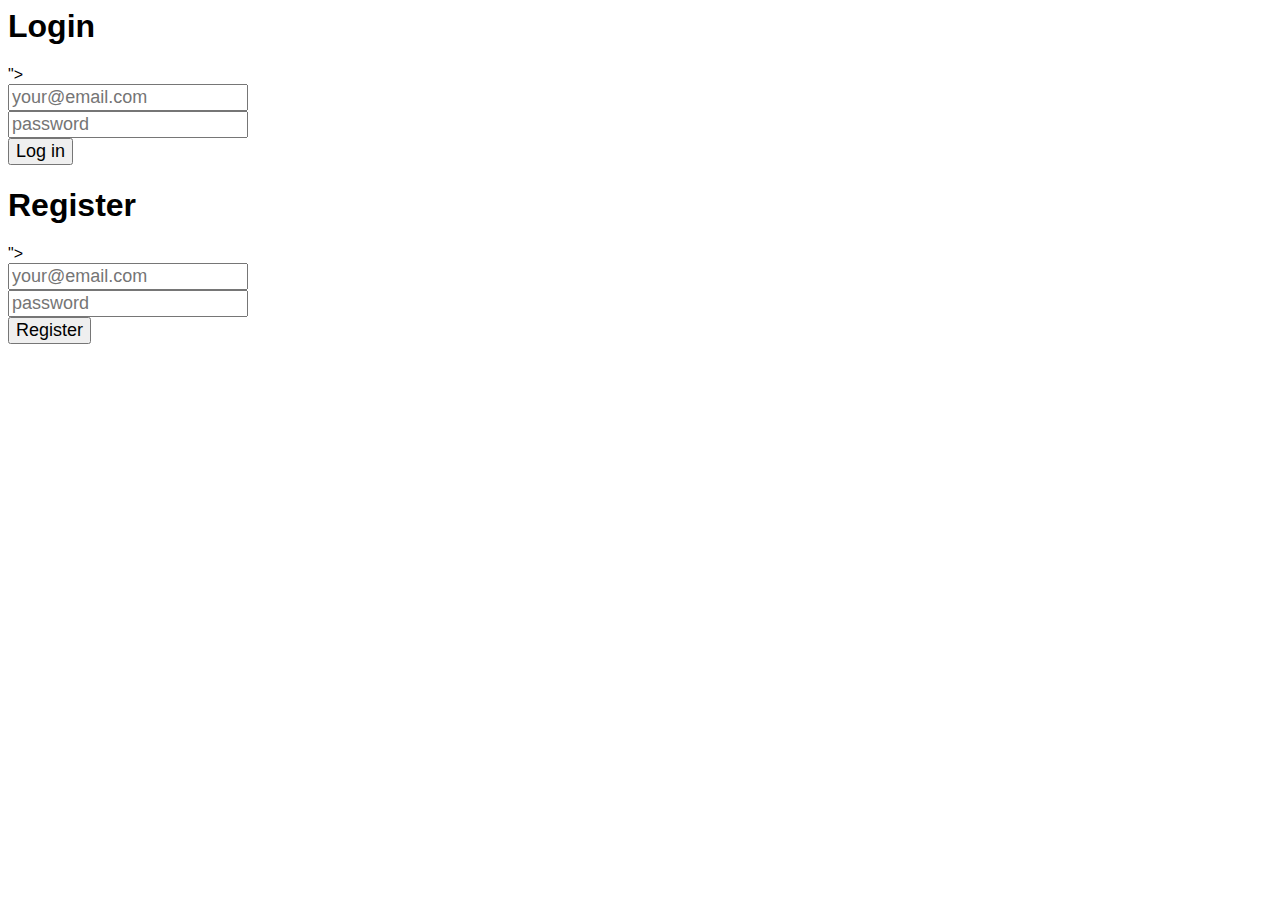
==== templates/login.html @ f88fa599 "move to own repo" ====
<html>
  <head>
  <meta name="viewport" content="width=device-width, initial-scale=1">
  <style type="text/css">
    body {
      font-size: 16px;
      font-family: sans-serif;
    }
    input {
      display: block;
      font-size: 18px;
    }
    input[type=text], input[type=number] {
      border: 1px solid #ccc;
      padding: 5px;
    }
  </style>
  </head>
  <body>
    <h1>Login</h1>
    <form method="POST" action="<: $self.path("/auth") :>">
      <input type="email" name="email" value="" placeholder="your@email.com">
      <input type="password" name="pass" value="" placeholder="password">
      <input type="submit" value="Log in">
    </form>

    <h1>Register</h1>
    <form method="POST" action="<: $self.path("/register") :>">
      <input type="email" name="email" value="" placeholder="your@email.com">
      <input type="password" name="pass" value="" placeholder="password">
      <input type="submit" value="Register">
    </form>

  </body>
</html>
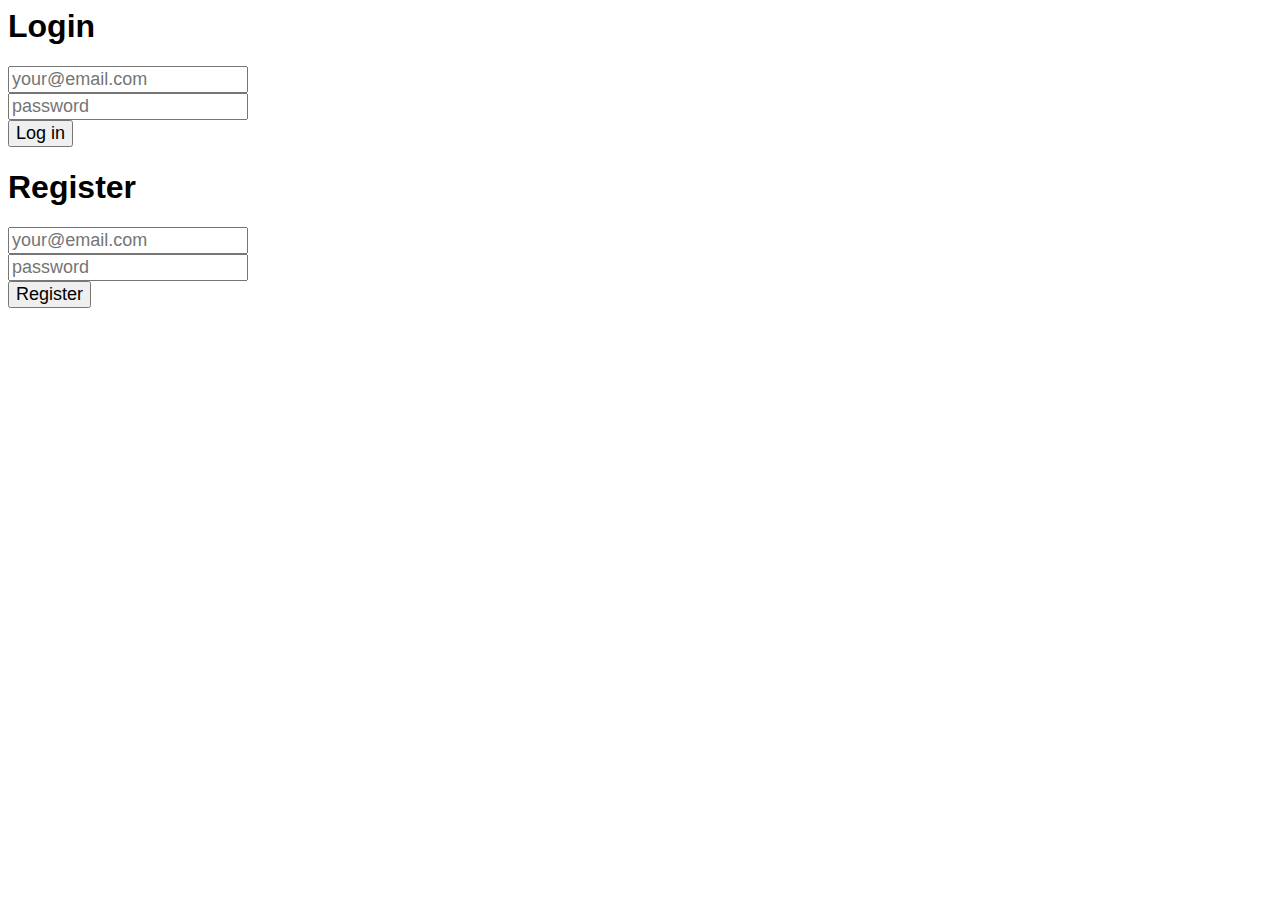
==== commit f1b7ea03: "relative paths in login form action" ====
--- a/templates/login.html
+++ b/templates/login.html
@@ -18,14 +18,14 @@
   </head>
   <body>
     <h1>Login</h1>
-    <form method="POST" action="<: $self.path("/auth") :>">
+    <form method="POST" action="./auth">
       <input type="email" name="email" value="" placeholder="your@email.com">
       <input type="password" name="pass" value="" placeholder="password">
       <input type="submit" value="Log in">
     </form>
 
     <h1>Register</h1>
-    <form method="POST" action="<: $self.path("/register") :>">
+    <form method="POST" action="./register">
       <input type="email" name="email" value="" placeholder="your@email.com">
       <input type="password" name="pass" value="" placeholder="password">
       <input type="submit" value="Register">
